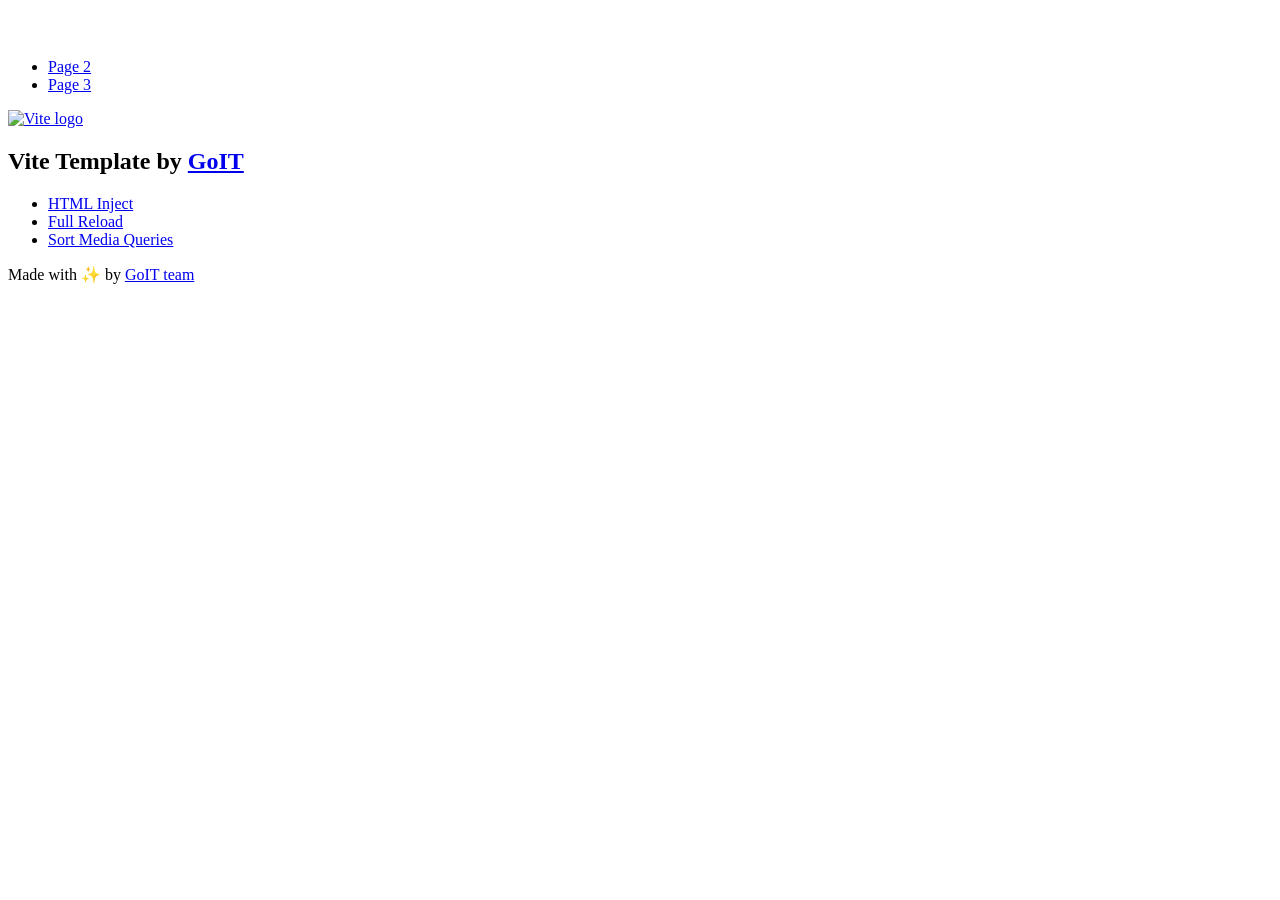
==== index.html @ d4d24762 "Deploying to gh-pages from @ hellvita/goit-js-hw-09@9d549da8fb90903c155dfd82255edf8cf0449d14 🚀" ====
<!DOCTYPE html>
<html lang="en">
  <head>
    <meta charset="UTF-8" />
    <link rel="icon" type="image/svg+xml" href="/vanilla-app-template/favicon.svg" />
    <meta name="viewport" content="width=device-width, initial-scale=1.0" />
    <title>Vanilla App Template</title>
    <script type="module" crossorigin src="/vanilla-app-template/index.js"></script>
    <link rel="stylesheet" crossorigin href="/vanilla-app-template/assets/styles-DvPDDfy5.css">
  </head>
  <body>
    <header class="header">
  <div class="container">
    <nav class="nav">
      <a class="nav-logo" href="./index.html" aria-label="Site logo">
        <svg class="nav-logo-icon" width="100" height="30">
          <use href="/vanilla-app-template/assets/sprite-E8vg0sBb.svg#logo"></use>
        </svg>
      </a>
      <ul class="nav-list">
        <li class="nav-item">
          <a class="nav-link {=$highlight-act}" href="./page-2.html">Page 2</a>
        </li>
        <li class="nav-item">
          <a class="nav-link {=$highlight-curr}" href="./page-3.html">Page 3</a>
        </li>
      </ul>
    </nav>
  </div>
</header>


    <main>
      <!-- Loads the specified .html file -->
      <section class="vite-promo">
  <div class="container">
    <div class="vite-promo-thumb">
      <a
        class="vite-promo-link"
        href="https://vitejs.dev/"
        target="_blank"
        rel="noopener noreferrer"
        aria-label="Link to Vite official website"
        title="Vite.js  build tool"
      >
        <!-- Path to images as from index.html file -->
        <img
          class="pic"
          src="/vanilla-app-template/assets/vite-logo-9o_aqrTe.png"
          alt="Vite logo"
          width="640"
          height="640"
        />
      </a>
    </div>
    <h1 class="main-title">
      <span class="main-title-gradient">Vite</span>
      Template by
      <a
        class="main-title-link"
        href="https://github.com/goitacademy/vanilla-app-template"
        target="_blank"
        rel="noopener noreferrer"
      >
        GoIT
      </a>
    </h1>
  </div>
</section>

      <article class="badges">
  <div class="container">
    <ul class="badges-list">
      <li class="badges-item">
        <a
          class="badges-link"
          href="https://www.npmjs.com/package/vite-plugin-html-inject"
          target="_blank"
          rel="noopener noreferrer"
        >
          HTML Inject
        </a>
      </li>
      <li class="badges-item">
        <a
          class="badges-link"
          href="https://www.npmjs.com/package/vite-plugin-full-reload"
          target="_blank"
          rel="noopener noreferrer"
        >
          Full Reload
        </a>
      </li>
      <li class="badges-item">
        <a
          class="badges-link"
          href="https://www.npmjs.com/package/postcss-sort-media-queries"
          target="_blank"
          rel="noopener noreferrer"
        >
          Sort Media Queries
        </a>
      </li>
    </ul>
  </div>
</article>

    </main>

    <footer class="footer">
  <div class="container">
    <p class="footer-desc">
      Made with ✨ by
      <a
        class="footer-link"
        href="https://goit.global/ua/"
        target="_blank"
        rel="noopener noreferrer"
      >
        GoIT team
      </a>
    </p>
  </div>
</footer>


  </body>
</html>
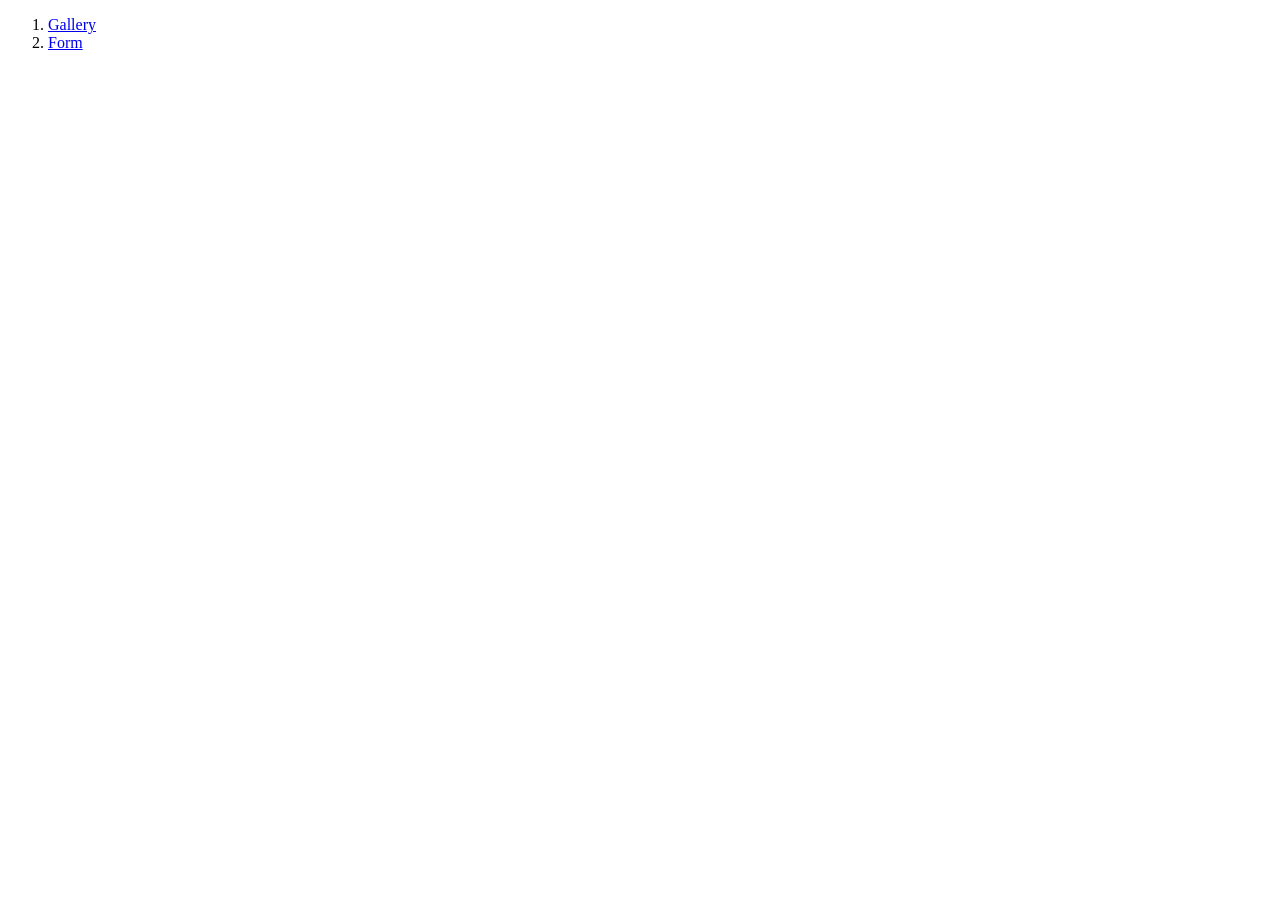
==== commit 353c78ed: "Deploying to gh-pages from @ hellvita/goit-js-hw-09@8dff747bcad418f7fb8445f1a8d1d0890db14f65 🚀" ====
--- a/index.html
+++ b/index.html
@@ -2,127 +2,14 @@
 <html lang="en">
   <head>
     <meta charset="UTF-8" />
-    <link rel="icon" type="image/svg+xml" href="/vanilla-app-template/favicon.svg" />
     <meta name="viewport" content="width=device-width, initial-scale=1.0" />
-    <title>Vanilla App Template</title>
-    <script type="module" crossorigin src="/vanilla-app-template/index.js"></script>
-    <link rel="stylesheet" crossorigin href="/vanilla-app-template/assets/styles-DvPDDfy5.css">
+    <title>GoIt JS HW-9</title>
+    <link rel="stylesheet" crossorigin href="/goit-js-hw-09/assets/styles-CvF6Mdhr.css">
   </head>
   <body>
-    <header class="header">
-  <div class="container">
-    <nav class="nav">
-      <a class="nav-logo" href="./index.html" aria-label="Site logo">
-        <svg class="nav-logo-icon" width="100" height="30">
-          <use href="/vanilla-app-template/assets/sprite-E8vg0sBb.svg#logo"></use>
-        </svg>
-      </a>
-      <ul class="nav-list">
-        <li class="nav-item">
-          <a class="nav-link {=$highlight-act}" href="./page-2.html">Page 2</a>
-        </li>
-        <li class="nav-item">
-          <a class="nav-link {=$highlight-curr}" href="./page-3.html">Page 3</a>
-        </li>
-      </ul>
-    </nav>
-  </div>
-</header>
-
-
-    <main>
-      <!-- Loads the specified .html file -->
-      <section class="vite-promo">
-  <div class="container">
-    <div class="vite-promo-thumb">
-      <a
-        class="vite-promo-link"
-        href="https://vitejs.dev/"
-        target="_blank"
-        rel="noopener noreferrer"
-        aria-label="Link to Vite official website"
-        title="Vite.js  build tool"
-      >
-        <!-- Path to images as from index.html file -->
-        <img
-          class="pic"
-          src="/vanilla-app-template/assets/vite-logo-9o_aqrTe.png"
-          alt="Vite logo"
-          width="640"
-          height="640"
-        />
-      </a>
-    </div>
-    <h1 class="main-title">
-      <span class="main-title-gradient">Vite</span>
-      Template by
-      <a
-        class="main-title-link"
-        href="https://github.com/goitacademy/vanilla-app-template"
-        target="_blank"
-        rel="noopener noreferrer"
-      >
-        GoIT
-      </a>
-    </h1>
-  </div>
-</section>
-
-      <article class="badges">
-  <div class="container">
-    <ul class="badges-list">
-      <li class="badges-item">
-        <a
-          class="badges-link"
-          href="https://www.npmjs.com/package/vite-plugin-html-inject"
-          target="_blank"
-          rel="noopener noreferrer"
-        >
-          HTML Inject
-        </a>
-      </li>
-      <li class="badges-item">
-        <a
-          class="badges-link"
-          href="https://www.npmjs.com/package/vite-plugin-full-reload"
-          target="_blank"
-          rel="noopener noreferrer"
-        >
-          Full Reload
-        </a>
-      </li>
-      <li class="badges-item">
-        <a
-          class="badges-link"
-          href="https://www.npmjs.com/package/postcss-sort-media-queries"
-          target="_blank"
-          rel="noopener noreferrer"
-        >
-          Sort Media Queries
-        </a>
-      </li>
-    </ul>
-  </div>
-</article>
-
-    </main>
-
-    <footer class="footer">
-  <div class="container">
-    <p class="footer-desc">
-      Made with ✨ by
-      <a
-        class="footer-link"
-        href="https://goit.global/ua/"
-        target="_blank"
-        rel="noopener noreferrer"
-      >
-        GoIT team
-      </a>
-    </p>
-  </div>
-</footer>
-
-
+    <ol class="nav">
+      <li><a href="./1-gallery.html">Gallery</a></li>
+      <li><a href="./2-form.html">Form</a></li>
+    </ol>
   </body>
 </html>
